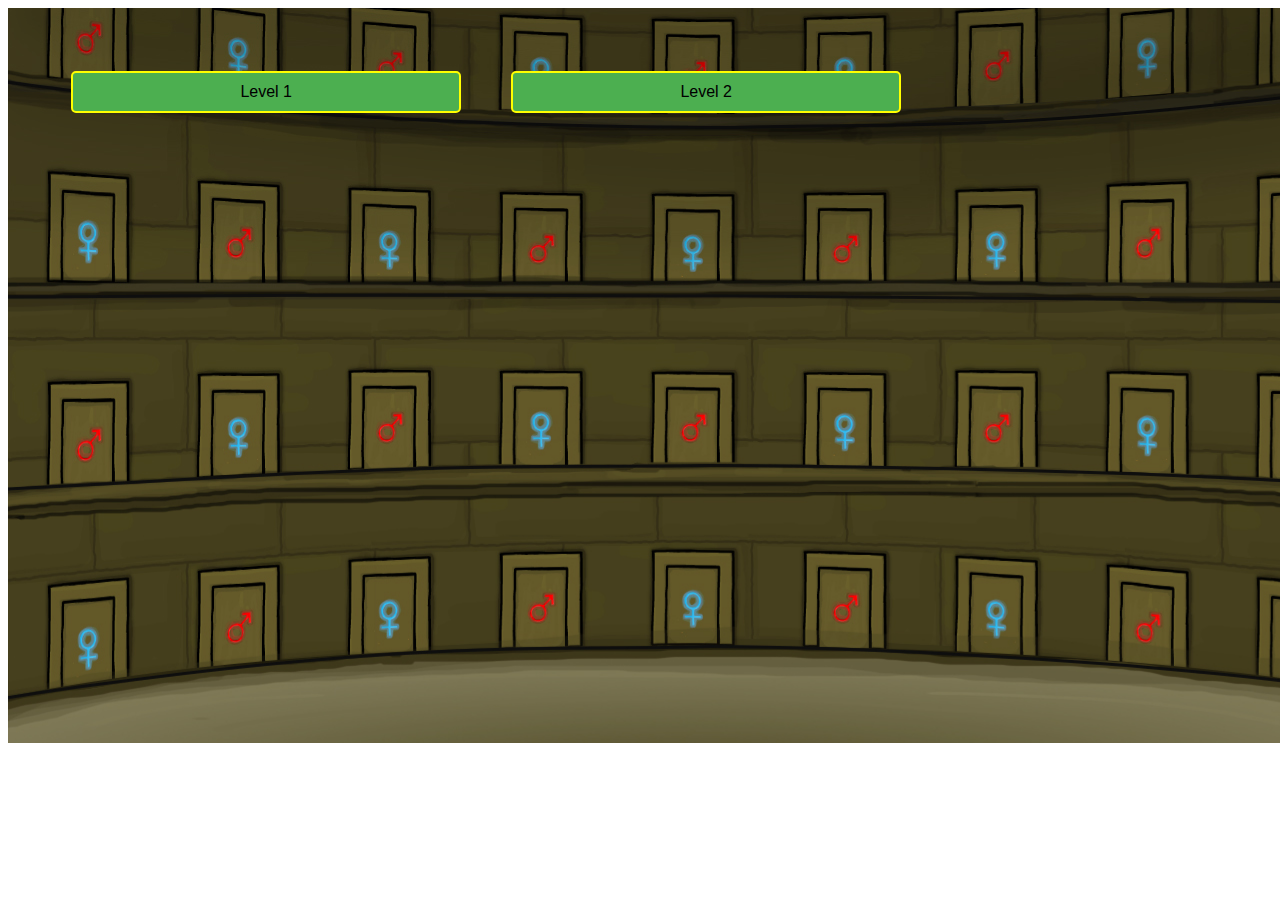
==== index.html @ b4be80ea "initial commit" ====
<!DOCTYPE html>
<html lang="en">
  <head>
    <meta charset="UTF-8" />
    <meta name="viewport" content="width=device-width, initial-scale=1.0" />
    <title>Document</title>
    <link rel="stylesheet" href="./game/src/styles/style.css" />
  </head>
  <body>
    <div class="intro" id="menu">
      <div class="container">
        <img
          src="./spritesheet/intro/TempleHallForest.jpg"
          alt="templeHall"
          class="background"
        />
        <img src="./spritesheet/text/GameTitle.png" alt="title" class="title" />
        <div class="introButton">
          <button id="start">Start</button>
          <button id="designer">Design Map</button>
        </div>

        <img
          src="./spritesheet/text/music666.png"
          alt="music icon"
          class="music"
        />
        <div class="characters">
          <img
            src="./spritesheet/characters/FireBoy.png"
            alt=""
            class="character"
          />
          <img
            src="./spritesheet/characters/WaterGirl.png"
            alt=""
            class="character"
          />
        </div>
      </div>
    </div>

    <div class="level-selector">
      <div class="container" id="level-container"></div>
    </div>

    <div class="mapEditor">
      <div class="elements" id="selection-bar">
        <img
          src="./spritesheet/mapEditor/FireBoy.png"
          alt=""
          class="mapElement"
          data-id="99"
        />
        <img
          src="./spritesheet/mapEditor/WaterGirl.png"
          alt=""
          class="mapElement"
          data-id="100"
        />
        <img
          src="./spritesheet/mapEditor/fire_door.png"
          alt=""
          class="mapElement"
          data-id="60"
        />
        <img
          src="./spritesheet/mapEditor/water_door.png"
          alt=""
          class="mapElement"
          data-id="61"
        />
        <img
          src="./spritesheet/mapEditor/fire_gem.png"
          alt=""
          class="mapElement"
          data-id="36"
        />
        <img
          src="./spritesheet/mapEditor/water_gem.png"
          alt=""
          class="mapElement"
          data-id="35"
        />
        <img
          src="./spritesheet/mapEditor/fire_obstacle.png"
          alt=""
          class="mapElement"
          data-id="3"
        />
        <img
          src="./spritesheet/mapEditor/water_obstacle.png"
          alt=""
          class="mapElement"
          data-id="2"
        />
        <img
          src="./spritesheet/mapEditor/poison_obstacle.png"
          alt=""
          class="mapElement"
          data-id="4"
        />
        <img
          src="./spritesheet/mapEditor/purplePusher.svg"
          alt=""
          class="mapElement"
          data-id="5"
        />
        <img
          src="./spritesheet/mapEditor/purplePlatform.png"
          alt=""
          class="mapElement"
          data-id="19"
        />
        <img
          src="./spritesheet/mapEditor/lever.png"
          alt=""
          class="mapElement"
          data-id="41"
        />
        <img
          src="./spritesheet/mapEditor/yellowPlatform.png"
          alt=""
          class="mapElement"
          data-id="53"
        />
        <img
          src="./spritesheet/mapEditor/block.svg"
          alt=""
          class="mapElement"
          data-id="30"
        />
        <img
          src="./spritesheet/mapEditor/block1.svg"
          alt=""
          class="mapElement"
          data-id="1"
        />
      </div>
      <div class="editor--buttons">
        <button class="clearCanvas btn">Clear</button>
        <button class="saveCanvas btn">Save</button>
      </div>
      <canvas id="mapEditor" height="672" width="1280" class="mapCanvas">
      </canvas>
    </div>

    <canvas id="mycanvas" height="672" width="1280" class="myCanvas"></canvas>
    <div class="menu" id="scoreboard">
      <img src="./../../..//spritesheet/text/Menu.png" alt="" class="board" />

      <img
        src="./../../..//spritesheet/text/gameover.png"
        alt=""
        class="score"
        data-id="0"
      />

      <img
        src="./../../..//spritesheet/text/gameWin1.png"
        alt=""
        class="score"
        data-id="1"
      />
      <img
        src="./../../..//spritesheet/text/gameWin2.png"
        alt=""
        class="score"
        data-id="2"
      />
      <img
        src="./../../..//spritesheet/text/gameWin3.png"
        alt=""
        class="score"
        data-id="3"
      />
      <img
        src="./../../..//spritesheet/text/gameWin4.png"
        alt=""
        class="score"
        data-id="4"
      />

      <div class="options">
        <img src="./../../..//spritesheet/text/retry.png" alt="" id="retry" />
        <img
          src="./../../..//spritesheet/text/continue.png"
          alt="start"
          id="continue"
        />
        <img
          src="./../../..//spritesheet/text/unclickedExitBtn.png"
          alt="exit"
          id="exit"
          class="active"
        />
      </div>
    </div>

    <script src="./game/src/js/constants.js"></script>
    <script src="./game/src/js/gameDynamics.js"></script>
    <script src="./game/src/js/animations.js"></script>
    <script src="./game/src/js/utils.js"></script>
    <script src="./game/src/js/background.js"></script>
    <script src="./game/src/js/POOL.js"></script>
    <script src="./game/src/js/MOVINGPLATFORMS.js"></script>
    <script src="./game/src/js/PUSHERS.js"></script>
    <script src="./game/src/js/LEVER.js"></script>
    <script src="./game/src/js/PLATFORM.js"></script>
    <script src="./game/src/js/BLOCK.js"></script>
    <script src="./game/src/js/DIAMONDS.js"></script>
    <script src="./game/src/js/DOORS.js"></script>
    <script src="./game/src/js/CHARACTER.js"></script>
    <script src="./game/src/js/levels/level1.js"></script>
    <script src="./game/src/js/levels/level2.js"></script>
    <script src="./game/src/js/levels/TILEMAP.js"></script>
    <script src="./game/src/js/mapEditor.js"></script>
    <script src="./game/src/js/index.js"></script>
  </body>
</html>
---- game/src/styles/style.css ----
#mycanvas {
  border: 1px solid black;
  position: absolute;
  top: 50%;
  left: 50%;
  transform: translate(-50%, -50%);
  display: none;
}

.intro {
  width: 100%;
  /* display: flex; */
  display: none;
}

.container {
  max-width: 1300px;
  max-height: 672px;
  margin: 0 auto;
  position: relative;
}

.background {
  max-height: 672px;
}

.title {
  position: absolute;
  top: 20%;
  left: 20%;
  max-width: 50%;
}

.introButton {
  position: absolute;
  top: 60%;
  left: 40%;
  margin-top: 20px;
}

#start,
#designer {
  width: 150px;
  padding: 10px;
  font-size: 16px;
  background-color: #4caf50;
  color: white;
  border: none;
  border-radius: 5px;
  cursor: pointer;
  margin: 5px;
  display: flex;
  flex-direction: column;
  text-align: center;
}

#start:hover,
#designer:hover {
  background-color: #45a049;
}

.music {
  position: absolute;
  top: 10%;
  left: 80%;
  width: 2%;
}

.music:hover {
  cursor: pointer;
}

.characters {
  position: absolute;
  top: 80%;
  left: 7%;
  width: 80%;
  display: flex;
  justify-content: space-between;
}

.characters .character {
  width: 100px;
}

.mapEditor {
  display: none;
}

.elements {
  /* position: absolute; */
  /* flex-basis: 1%; */
  /* display: flex;
  flex-direction: column; */
  max-height: 672px;
  overflow-y: scroll;
  margin-left: 100px;
  background-color: gray;
}

.elements img {
  display: block;
  width: 50px;
  height: 50px;
  margin: 5px;
}

.elements img.active {
  border: 2px solid cyan;
  border-radius: 5px;
}

.mapCanvas {
  border: 1px solid black;
  position: relative;
  /*top: 50%;
  left: 50%;
  transform: translate(-50%, -50%); */
}

.editor--buttons {
  display: flex;
  flex-direction: column;
  gap: 20px;
  position: absolute;
  top: 0;
  right: 0;
}

.btn {
  border: 2px solid cyan;
  border-radius: 5px;
  font-size: 20px;
}

.level-selector {
  /* display: none; */
}

.level-selector .container {
  width: 1300px;
  height: 672px;
  margin: 0 auto;
  padding-top: 5%;
  padding-left: 5%;
  display: flex;
  justify-content: flex-start;
  gap: 50px;
  flex-wrap: wrap;
  background-image: url("./../../../spritesheet/intro/TempleHallForest.jpg");
  /* justify-content: space-between; */
}

.level {
  width: 30%;
  margin-bottom: 20px;
}

.level-selector button {
  width: 100%;
  padding: 10px;
  font-size: 16px;
  background-color: #4caf50;
  border: 2px solid yellow;
  border-radius: 5px;
  cursor: pointer;
}

button:hover {
  background-color: #45a049;
}

.menu {
  position: absolute;
  top: 50%;
  left: 45%;
  transform: translate(-50%, -50%);
  display: none;
}

.menu .board {
  width: 600px;
  height: 400px;
}

.menu .score {
  width: 350px;
  height: 150px;
  position: absolute;
  top: 25%;
  left: 20%;
  display: none;
}

.menu .score.active {
  display: block;
}

.menu .options {
  display: flex;
  position: absolute;
  top: 70%;
  left: 20%;
  gap: 150px;
}

.menu .options img {
  width: 100px;
  height: 50px;
  display: none;
}

.menu .options img.active {
  display: inline;
}
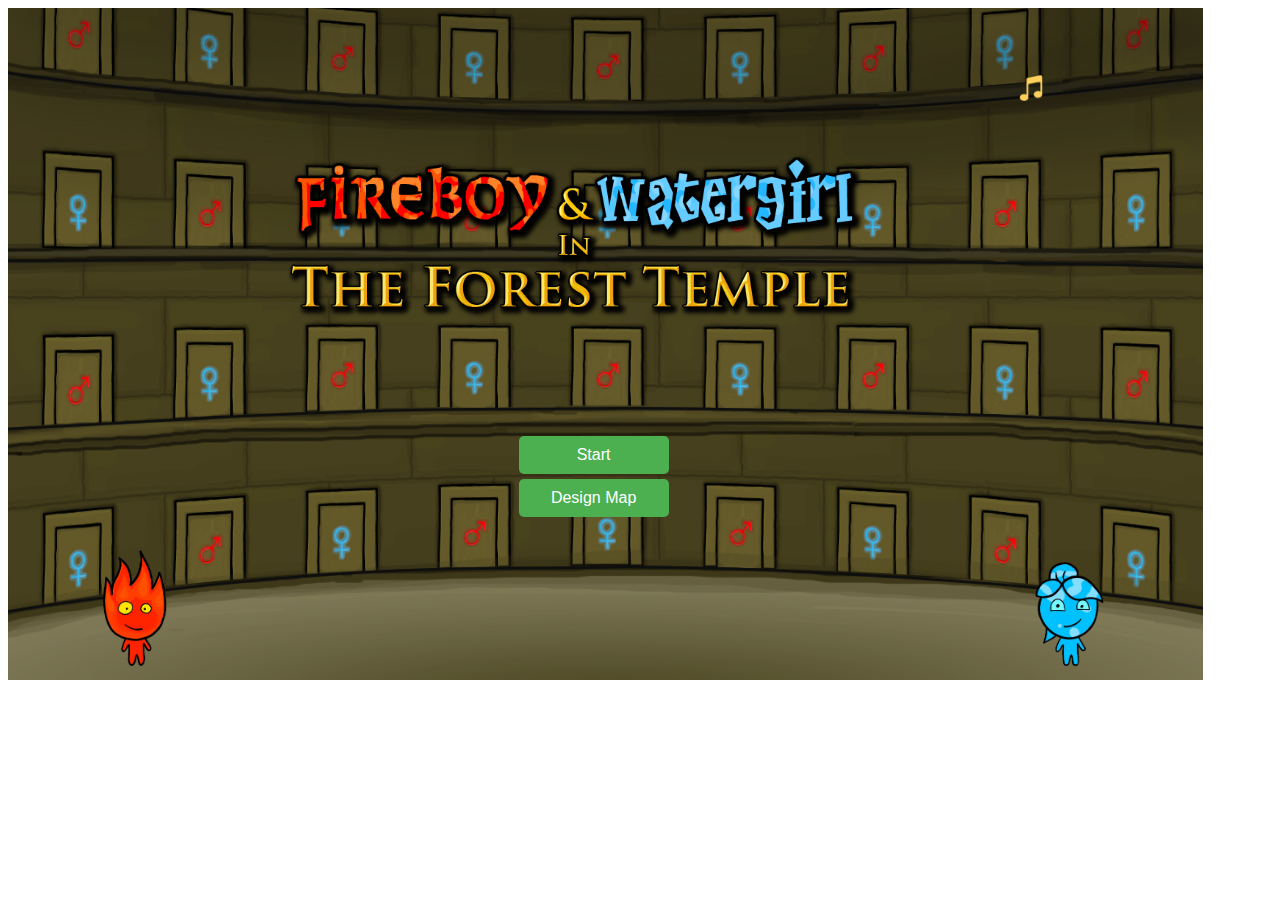
==== commit 6fa9be78: "changed the image path for the scoreboard images" ====
--- a/index.html
+++ b/index.html
@@ -147,49 +147,45 @@
 
     <canvas id="mycanvas" height="672" width="1280" class="myCanvas"></canvas>
     <div class="menu" id="scoreboard">
-      <img src="./../../..//spritesheet/text/Menu.png" alt="" class="board" />
-
-      <img
-        src="./../../..//spritesheet/text/gameover.png"
+      <img src="./spritesheet/text/Menu.png" alt="" class="board" />
+
+      <img
+        src="./spritesheet/text/gameover.png"
         alt=""
         class="score"
         data-id="0"
       />
 
       <img
-        src="./../../..//spritesheet/text/gameWin1.png"
+        src="./spritesheet/text/gameWin1.png"
         alt=""
         class="score"
         data-id="1"
       />
       <img
-        src="./../../..//spritesheet/text/gameWin2.png"
+        src="./spritesheet/text/gameWin2.png"
         alt=""
         class="score"
         data-id="2"
       />
       <img
-        src="./../../..//spritesheet/text/gameWin3.png"
+        src="./spritesheet/text/gameWin3.png"
         alt=""
         class="score"
         data-id="3"
       />
       <img
-        src="./../../..//spritesheet/text/gameWin4.png"
+        src="./spritesheet/text/gameWin4.png"
         alt=""
         class="score"
         data-id="4"
       />
 
       <div class="options">
-        <img src="./../../..//spritesheet/text/retry.png" alt="" id="retry" />
-        <img
-          src="./../../..//spritesheet/text/continue.png"
-          alt="start"
-          id="continue"
-        />
-        <img
-          src="./../../..//spritesheet/text/unclickedExitBtn.png"
+        <img src="./spritesheet/text/retry.png" alt="" id="retry" />
+        <img src="./spritesheet/text/continue.png" alt="start" id="continue" />
+        <img
+          src="./spritesheet/text/unclickedExitBtn.png"
           alt="exit"
           id="exit"
           class="active"
--- a/game/src/styles/style.css
+++ b/game/src/styles/style.css
@@ -10,7 +10,7 @@
 .intro {
   width: 100%;
   /* display: flex; */
-  display: none;
+  /* display: none; */
 }
 
 .container {
@@ -134,7 +134,7 @@
 }
 
 .level-selector {
-  /* display: none; */
+  display: none;
 }
 
 .level-selector .container {
